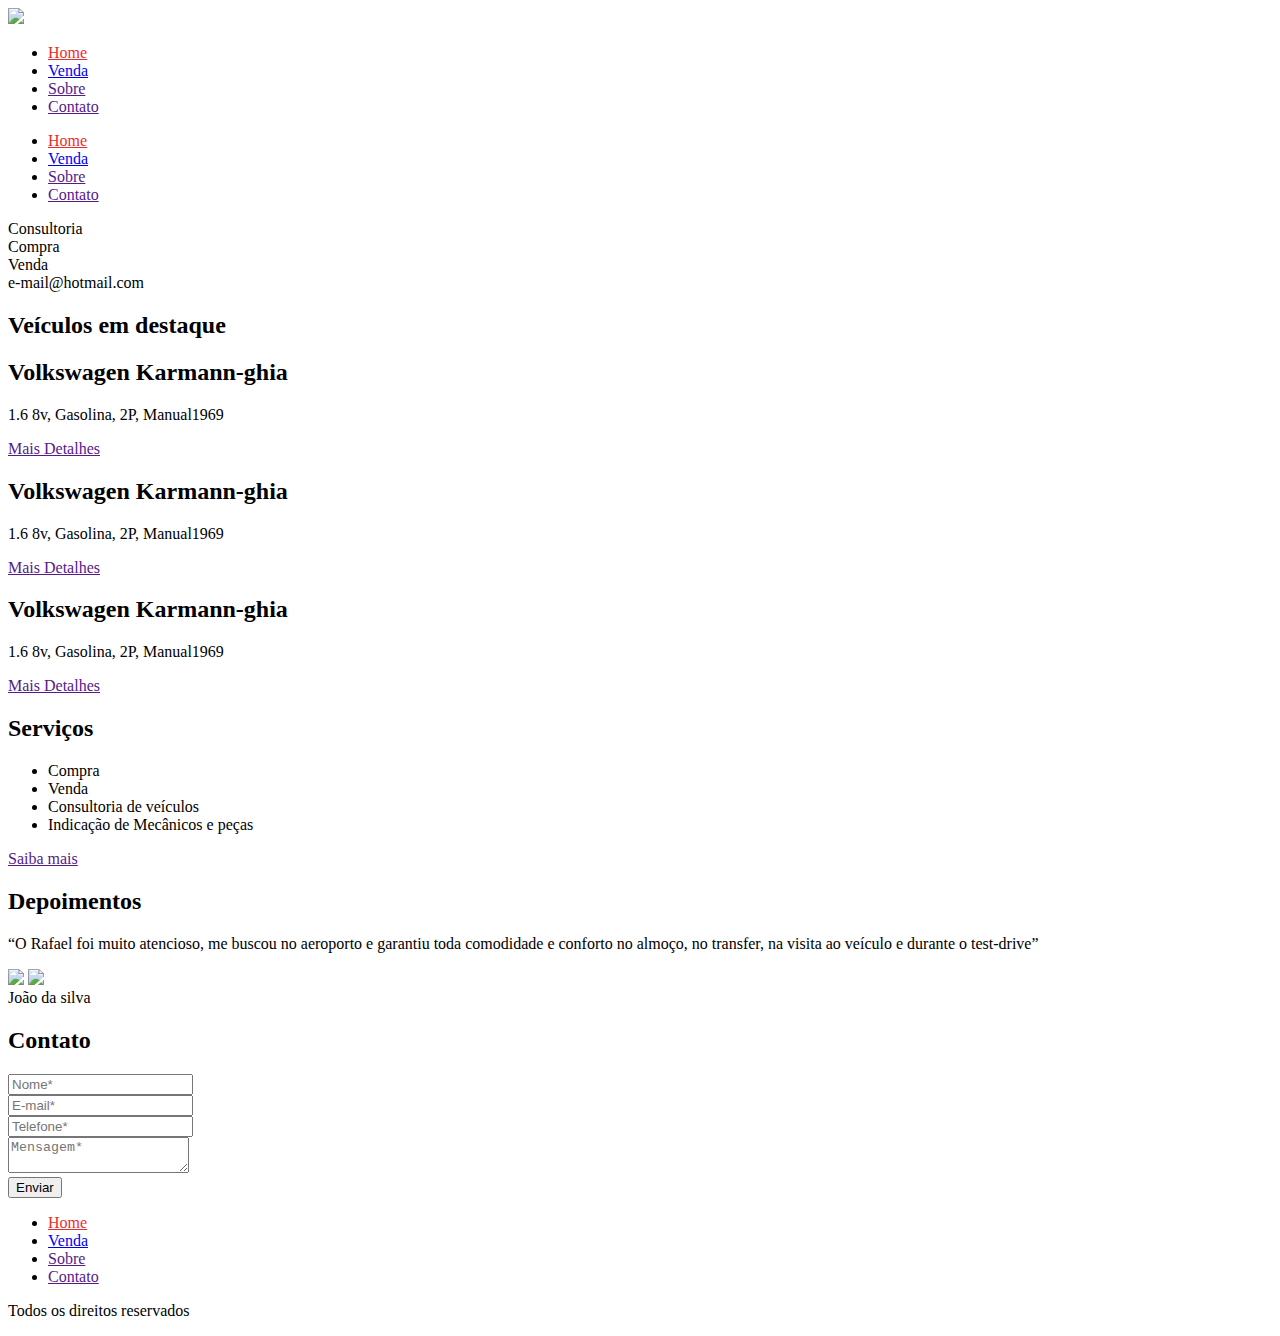
==== index.html @ 887b0c9b "Add files via upload" ====
<!DOCTYPE html>
<html>
<head>
	<title>Projeto 05</title>
	<link href="https://fonts.googleapis.com/css?family=Oswald" rel="stylesheet">
	<link href="css/style.css" rel="stylesheet">
	<meta charset="utf-8" />
	<meta name="viewport" content="width=device-width,initial-scale=1.0,maximum-scale=1.0">
</head>
<body>

<header>

	<div class="container">
	<div class="logo">
		<img src="imagens/logo.jpg" />
	</div><!--logo-->

	<nav class="desktop">
		<ul>
			<li><a style="color:#EB2D2D;" href="">Home</a></li>
			<li><a href="venda.html">Venda</a></li>
			<li><a href="">Sobre</a></li>
			<li><a href="">Contato</a></li>
		</ul>
	</nav><!--desktop-->

	<nav class="mobile">
		<ul>
			<li><a style="color:#EB2D2D;" href="">Home</a></li>
			<li><a href="venda.html">Venda</a></li>
			<li><a href="">Sobre</a></li>
			<li><a href="">Contato</a></li>
		</ul>
	</nav><!--mobile-->

	<div class="clear"></div>
	</div><!--container-->
</header>

<section class="banner">
	<div class="container">
	<div class="text-banner">
		<div class="text-banner-single">Consultoria</div>
		<div class="text-banner-single">Compra</div>
		<div class="text-banner-single">Venda</div>
		<div class="text-banner-single">e-mail@hotmail.com</div>
	</div><!--text-banner-->
	</div><!--container-->
</section><!--banner-->

<section class="veiculos-destaque">
	<div class="line-titulo">
		<div class="ln1"></div>
		<h2>Veículos em destaque</h2>
	</div><!--line-titulo-->
	<div class="container">
	<div class="vitrine-destaque">
		<div style="background-image:url('imagens/carro1.jpg');" class="carro-img"></div><!--carro-img-->
		<div class="info-carro">
			<h2>Volkswagen Karmann-ghia</h2>
			<p>1.6 8v, Gasolina, 2P, Manual1969</p>
			<a class="btn1" href="">Mais Detalhes</a>
		</div><!--info-carro-->
	</div><!--vitrine-destaque-->

	<div class="vitrine-destaque">
		<div style="background-image:url('imagens/carro1.jpg');" class="carro-img"></div><!--carro-img-->
		<div class="info-carro">
			<h2>Volkswagen Karmann-ghia</h2>
			<p>1.6 8v, Gasolina, 2P, Manual1969</p>
			<a class="btn1" href="">Mais Detalhes</a>
		</div><!--info-carro-->
	</div><!--vitrine-destaque-->

	<div class="vitrine-destaque">
		<div style="background-image:url('imagens/carro1.jpg');" class="carro-img"></div><!--carro-img-->
		<div class="info-carro">
			<h2>Volkswagen Karmann-ghia</h2>
			<p>1.6 8v, Gasolina, 2P, Manual1969</p>
			<a class="btn1" href="">Mais Detalhes</a>
		</div><!--info-carro-->
	</div><!--vitrine-destaque-->
	<div class="clear"></div>
	</div><!--container-->
</section><!--veiculos-destaque-->

<section class="servicos-descricao">
	<div class="half1">
		<div class="half1-wraper">
		<h2>Serviços</h2>
		<ul>
			<li>Compra</li>
			<li>Venda</li>
			<li>Consultoria de veículos</li>
			<li>Indicação de Mecânicos e peças</li>
		</ul>
		<a class="btn1" href="">Saiba mais</a>
		</div>
	</div><!--half-1-->

	<div class="half2">

		<h2>Depoimentos</h2>
		<div class="depoimento-single">
			<p>“O Rafael foi muito atencioso, me buscou no aeroporto
			e garantiu toda comodidade e conforto no almoço, no transfer, na visita ao veículo e durante o test-drive”</p>
			<div class="navigation">
				<div class="arrows">
					<img src="imagens/arrow-left.png" />
					<img src="imagens/arrow-right.png" />
				</div><!--arrows-->
				<div class="nome-depoimento">João da silva</div>
			</div><!--navigation-->
		</div><!--depoimento-single-->
	</div><!--half2-->

</section><!--servicos-descricao-->

<section class="contato">
	<div class="line-titulo">
		<div class="ln1"></div>
		<h2>Contato</h2>
	</div><!--line-titulo-->

	<form>
		<div class="input-wraper w100">
			<input placeholder="Nome*" type="text" required />
		</div><!--input-wraper-->

		<div class="input-wraper w50">
			<input placeholder="E-mail*" type="text" required />
		</div><!--input-wraper-->

		<div class="input-wraper w50">
			<input placeholder="Telefone*" type="text" required />
		</div><!--input-wraper-->

		<div class="input-wraper w100">
			<textarea placeholder="Mensagem*" required></textarea>
		</div><!--input-wraper-->

		<div class="input-wraper w100">
			<input class="btn1" type="submit" value="Enviar" />
		</div><!--input-wraper-->

		<div class="clear"></div><!--clear-->

	</form>

</section><!--contato-->

<footer>
	<div class="container">
	<nav>
		<ul>
			<li><a style="color:#EB2D2D;" href="">Home</a></li>
			<li><a href="venda.html">Venda</a></li>
			<li><a href="">Sobre</a></li>
			<li><a href="">Contato</a></li>
		</ul>
	</nav>
	<p>Todos os direitos reservados</p>
	<div class="clear"></div>
	</div><!--container-->
</footer>

</body>
</html>
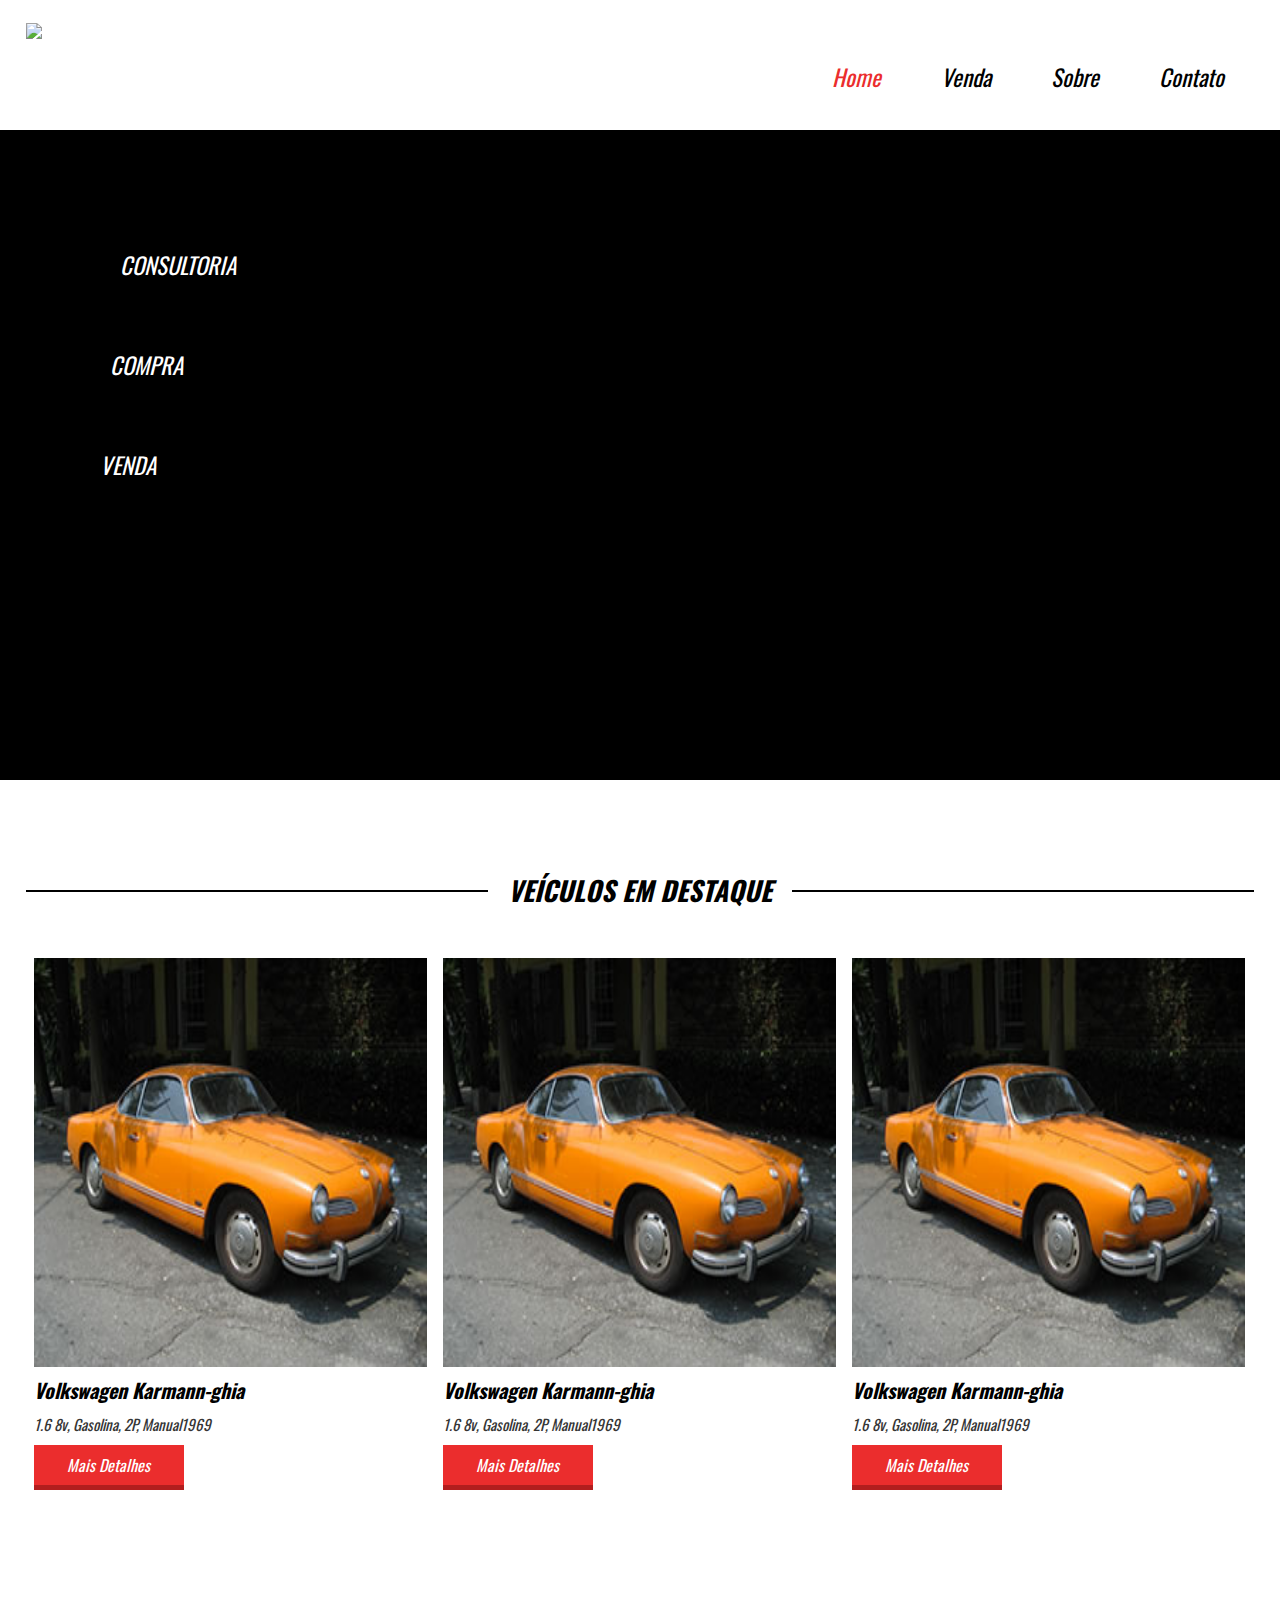
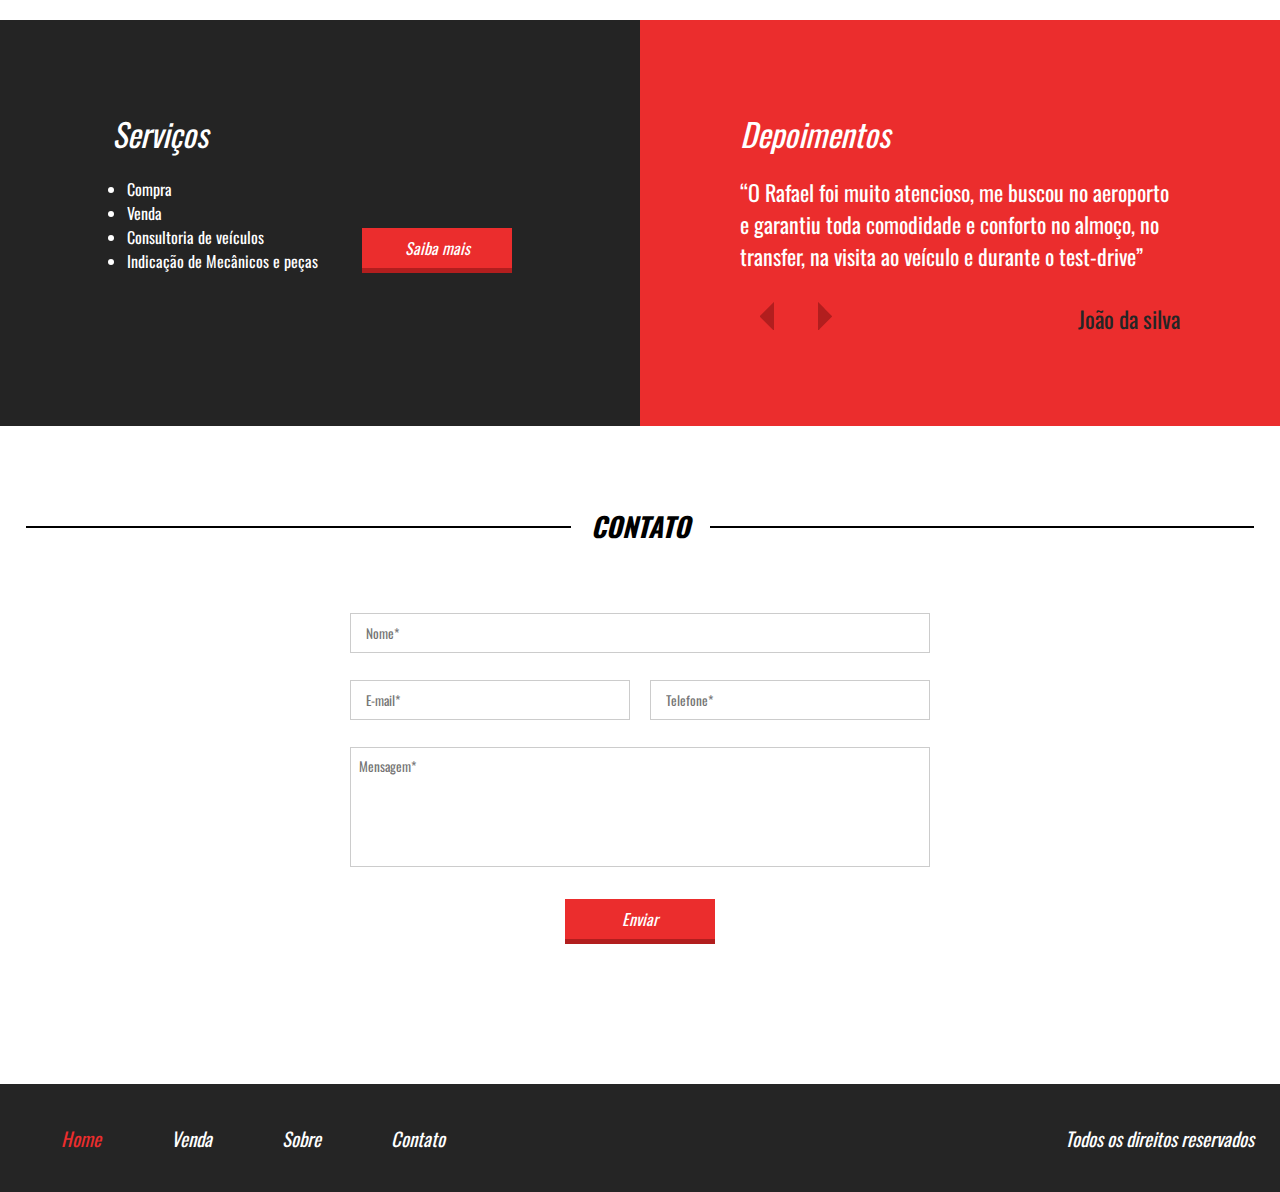
==== commit 98863708: "Update index.html" ====
--- a/index.html
+++ b/index.html
@@ -3,7 +3,7 @@
 <head>
 	<title>Projeto 05</title>
 	<link href="https://fonts.googleapis.com/css?family=Oswald" rel="stylesheet">
-	<link href="css/style.css" rel="stylesheet">
+	<link href="style.css" rel="stylesheet">
 	<meta charset="utf-8" />
 	<meta name="viewport" content="width=device-width,initial-scale=1.0,maximum-scale=1.0">
 </head>
@@ -56,7 +56,7 @@
 	</div><!--line-titulo-->
 	<div class="container">
 	<div class="vitrine-destaque">
-		<div style="background-image:url('imagens/carro1.jpg');" class="carro-img"></div><!--carro-img-->
+		<div style="background-image:url('carro1.jpg');" class="carro-img"></div><!--carro-img-->
 		<div class="info-carro">
 			<h2>Volkswagen Karmann-ghia</h2>
 			<p>1.6 8v, Gasolina, 2P, Manual1969</p>
@@ -65,7 +65,7 @@
 	</div><!--vitrine-destaque-->
 
 	<div class="vitrine-destaque">
-		<div style="background-image:url('imagens/carro1.jpg');" class="carro-img"></div><!--carro-img-->
+		<div style="background-image:url('carro1.jpg');" class="carro-img"></div><!--carro-img-->
 		<div class="info-carro">
 			<h2>Volkswagen Karmann-ghia</h2>
 			<p>1.6 8v, Gasolina, 2P, Manual1969</p>
@@ -74,7 +74,7 @@
 	</div><!--vitrine-destaque-->
 
 	<div class="vitrine-destaque">
-		<div style="background-image:url('imagens/carro1.jpg');" class="carro-img"></div><!--carro-img-->
+		<div style="background-image:url('carro1.jpg');" class="carro-img"></div><!--carro-img-->
 		<div class="info-carro">
 			<h2>Volkswagen Karmann-ghia</h2>
 			<p>1.6 8v, Gasolina, 2P, Manual1969</p>
@@ -107,8 +107,8 @@
 			e garantiu toda comodidade e conforto no almoço, no transfer, na visita ao veículo e durante o test-drive”</p>
 			<div class="navigation">
 				<div class="arrows">
-					<img src="imagens/arrow-left.png" />
-					<img src="imagens/arrow-right.png" />
+					<img src="arrow-left.png" />
+					<img src="arrow-right.png" />
 				</div><!--arrows-->
 				<div class="nome-depoimento">João da silva</div>
 			</div><!--navigation-->
@@ -166,4 +166,4 @@
 </footer>
 
 </body>
-</html>+</html>
--- a/style.css
+++ b/style.css
@@ -0,0 +1,734 @@
+*{
+	margin: 0;
+	padding: 0;
+	box-sizing: border-box;
+	font-family:'Oswald', sans-serif;
+}
+
+html,body{
+	height: 100%;
+}
+
+.container{
+	width: 100%;
+	max-width: 1400px;
+	margin:0 auto;
+}
+
+.clear{
+	clear: both;
+}
+
+header{
+	padding:20px 2% 35px 2%;
+	height: 130px;
+}
+
+header div.logo{
+	float: left;
+}
+
+header nav.desktop{
+	float: right;
+	position: relative;
+	top:40px;
+}
+
+nav.mobile{
+	margin-top:40px;
+	float: right;
+	width: 32px;
+	height: 32px;
+	background-size: 100% 100%;
+	cursor: pointer;
+	background-image: url('../imagens/icon_menu.png');
+	display: none;
+}
+
+nav.mobile ul{
+	display: none;
+	width: 100%;
+	left: 0;
+	top: 95px;
+	border-bottom:4px solid #EB2D2D;
+	z-index: 999;
+	position: absolute;
+	text-align: center;
+	background-color: white;
+}
+
+nav.mobile li{
+	font-size: 23px;
+	padding:20px 0px;
+	font-style: italic;
+}
+
+nav.mobile li a{
+	color: black;
+	text-decoration: none;
+}
+
+header nav.desktop ul{
+	list-style-type: none;
+}
+
+header nav.desktop ul li{
+	float: left;
+	font-size: 23px;
+	padding:0 30px;
+	font-style: italic;
+}
+
+header nav.desktop a{
+    color: black;
+    text-decoration: none;
+}
+
+section.banner{
+	overflow:hidden;
+	width: 100%;
+	height: 650px;
+	background-color: black;
+	background-image: url('../imagens/bg.jpg');
+	background-size: contain;
+	background-position: right bottom;
+	background-repeat: no-repeat;
+}
+
+.text-banner{
+	padding:70px;
+}
+
+.text-banner-single{
+	width: 314px;
+	font-style: italic;
+	margin-top:30px;
+	height: 70px;
+	line-height: 70px;
+	padding-left: 50px;
+	text-transform: uppercase;
+	color: white;
+	font-size: 23px;
+	background-image: url('../imagens/box-text.png');
+	background-size: 100% 100%;
+	background-repeat: no-repeat;
+}
+
+.text-banner .text-banner-single:nth-of-type(2){
+	width: 200px;
+	height: 70px;
+	line-height: 70px;
+	position: relative;
+	left: -10px;
+}
+
+.text-banner .text-banner-single:nth-of-type(3){
+	width: 170px;
+	height: 70px;
+	line-height: 70px;
+	position: relative;
+	left: -20px;
+}
+
+.text-banner .text-banner-single:nth-of-type(4){
+	width: 320px;
+	font-size: 21px;
+	color: black;
+	position: relative;
+	left: -30px;
+	line-height: 70px;
+	background-image: url('../imagens/box-white-text.png');
+}
+
+section.veiculos-destaque{
+	padding:90px 2%;
+}
+
+section.veiculos-destaque .container{
+	/*Vamos deixar o padrão que é 1400px*/
+	/*max-width: 1000px;*/
+	padding:40px 0;
+}
+
+
+.line-titulo{
+	/*Trocamos por 1400 para seguir com o mesmo tamanho do nosso contexto padrão da classe container!*/
+	max-width: 1400px;
+	margin:0 auto;
+	position: relative;
+	text-align: center;
+}
+
+.ln1{
+	position: absolute;
+	height: 2px;
+	width: 100%;
+	top:20px;
+	background:black;
+}
+
+
+.line-titulo h2{
+	position: relative;
+	background: white;
+	display: inline-block;
+	text-align: center;
+	font-size: 27px;
+	padding:0 20px;
+	font-style: italic;
+	text-transform: uppercase;
+}
+
+.vitrine-destaque{
+	float: left;
+	width: 33.3%;
+	text-align: left;
+	
+}
+
+.vitrine-destaque .carro-img{
+	width: 100%;
+	padding-top: 100%;
+	border:8px solid white;
+	background-size: 100% 100%;
+}
+
+.vitrine-destaque h2{
+	padding-left: 8px;
+	color: black;
+	font-style: italic;
+	font-size: 20px;
+}
+
+.vitrine-destaque p{
+	padding-top: 8px;
+	padding-left: 8px;
+	color: #353535;
+	font-size: 15px;
+	font-style: italic;
+}
+
+
+.btn1{
+	text-align: center;
+	display: block;
+	line-height: 40px;
+	background-color:#EB2D2D;
+	text-decoration: none;
+	border-bottom: 5px solid #B21E1E;
+	color: white;
+	font-size: 16px;
+	font-style: italic;
+	width: 150px;
+}
+
+.vitrine-destaque a{
+	margin-left: 8px;
+	margin-top:10px;
+
+}
+
+
+.servicos-descricao{
+	display: flex;
+}
+
+.half1{
+	width: 50%;
+	text-align: right;
+	padding:90px 0;
+	background: #242424;
+	color: white;
+}
+
+.half1-wraper{
+	padding-right: 20%;
+	text-align: left;
+	display: inline-block;
+}
+
+.half1-wraper h2{
+	font-weight: normal;
+	font-style: italic;
+	font-size: 32px;
+}
+
+.half1-wraper ul{
+	display: inline-block;
+	margin-top:20px;
+}
+
+.half1-wraper li{
+	margin-left: 15px;
+}
+
+.half1-wraper a{
+	margin-left: 40px;
+	display: inline-block;
+	vertical-align: bottom;
+}
+
+.half2{
+	width: 50%;
+	padding:90px 100px;
+	background:#EB2D2D;
+	color: white;
+}
+
+.half2 h2{
+	font-weight: normal;
+	font-style: italic;
+	font-size: 32px;
+}
+
+.half2 .depoimento-single{
+	margin-top:19px;
+}
+
+.depoimento-single p{
+	font-size: 22px;
+}
+
+.navigation{
+	float: left;
+	width: 100%;
+	max-width: 700px;
+	margin-top:30px;
+}
+
+.arrows{
+	float: left;
+}
+
+.navigation img{
+	cursor: pointer;
+	margin:0 20px;
+}
+
+.nome-depoimento{
+	float: right;
+	color: #252525;
+	font-size: 23px;
+}
+
+
+section.contato{
+	padding:80px 2%;
+}
+
+section.contato form{
+	max-width: 600px;
+	margin:50px auto;
+}
+
+section.contato .input-wraper{
+	float: left;
+	padding:10px;
+	margin-top:7px;
+}
+
+section.contato input[type=text]{
+	width: 100%;
+	border: 1px solid #ccc;
+	height: 40px;
+	line-height: 40px;
+	padding-left: 15px;
+}
+
+section.contato textarea{
+	width: 100%;
+	border:1px solid #ccc;
+	height: 120px;
+	padding:8px;
+	resize: none;
+}
+
+section.contato form .input-wraper:nth-of-type(5){
+	text-align: center;
+}
+
+section.contato input[type=submit]{
+	border-right: 0;
+	border-left: 0;
+	border-top: 0;
+	cursor: pointer;
+	display: inline-block;
+}
+
+.w100{
+	width: 100%;
+}
+
+.w50{
+	width: 50%;
+}
+
+footer{
+	padding:40px 2%;
+	background: #252525;
+}
+
+footer nav{
+	float: left;
+}
+
+footer nav ul{
+	list-style-type: none;
+}
+
+footer nav ul li{
+	float: left;
+	font-style: italic;
+	padding:0 35px;
+	font-size: 19px;
+}
+
+footer nav ul a{
+	color: white;
+	text-decoration: none;
+}
+
+footer p{
+	float: right;
+	color: white;
+	font-size: 19px;
+	font-style: italic;
+}
+
+
+section.venda{
+	padding:90px 2%;
+	min-height: 90%;
+}
+
+.content-venda{
+	margin-top:40px;
+}
+
+.sidebar{
+	float: left;
+	width: 30%;
+}
+
+.search1{
+	width:90%;
+}
+
+.search1 h2{
+	font-size: 24px;
+	color: black;
+	font-weight: normal;
+}
+
+.search1 .barra-preco{
+	width: 100%;
+	height: 20px;
+	background: white;
+	border:1px solid #ccc;
+	margin-top:8px;
+	border-radius: 20px;
+	position: relative;
+}
+
+.barra-preco-fill{
+	position: absolute;
+	left: 0;
+	top: 0;
+	width: 30%;
+	height: 20px;
+	border-radius: 20px;
+	background:linear-gradient(to bottom,rgb(255,255,255),rgb(200,200,200));
+}
+
+.pointer-barra{
+	width: 26px;
+	height: 26px;
+	position: absolute;
+	left: calc(30% - 13px);
+	top: -3px;
+	cursor: pointer;
+	border-radius: 8px;
+	background:linear-gradient(to bottom,rgb(255,255,255),rgb(180,180,180));
+	border:1px solid  #777;
+}
+
+.valor-pesquisa{
+	margin-top:8px;
+}
+
+.valor-pesquisa p{
+	color: black;
+	font-size: 15px;
+}
+
+.valor-pesquisa p:nth-of-type(1){
+	float: left;
+}
+
+.valor-pesquisa p:nth-of-type(2){
+	float: right;
+}
+
+.search2{
+	margin-top:40px;
+}
+
+.search2 h2{
+	font-size: 24px;
+	color: black;
+	font-weight: normal;
+}
+
+.form-venda-wraper{
+	margin-top:10px;
+}
+
+.form-venda-wraper input[type=checkbox]{
+	display: none;
+}
+
+.form-venda-wraper label{
+	width: 20px;
+	height: 20px;
+	display: inline-block;
+	border:1px solid #ccc;
+	border-radius: 3px;
+	vertical-align: top;
+	cursor: pointer;
+	position: relative;
+}
+
+
+.circle{
+	width: 8px;
+	height: 8px;
+	display: none;
+	border-radius: 4px;
+	background: black;
+	position: absolute;
+	left: 6px;
+	top: 6px;
+}
+
+
+.form-venda-wraper input[type=checkbox]:checked + label > .circle{
+	display: block;
+}
+
+.form-venda-wraper span{
+	padding:0 10px;
+	display: inline-block;
+	vertical-align: top;
+}
+
+
+.vitrine-venda{
+	float: left;
+	width: 70%;
+}
+
+.vitrine-venda .vitrine-destaque{
+	margin-top:20px;
+}
+
+section.venda-single{
+	padding:0 2%;
+}
+
+section.venda-single .container{
+	padding:40px 0;
+	max-width: 1000px;
+}
+
+.info-veiculo{
+	float: left;
+	width: 60%;
+}
+
+.foto-destaque{
+	width: 100%;
+	padding-top:70%;
+	background-position: center;
+	background-size: contain;
+	background-repeat: no-repeat;
+}
+
+
+.descricao-veiculo{
+	float: left;
+	width: 40%;
+	padding:20px;
+}
+
+.descricao-veiculo p{
+	margin-top:25px;
+	max-width: 360px;
+}
+
+.descricao-veiculo a{
+	margin-top:25px;
+}
+
+.nav-galeria{
+	width: 100%;
+	padding:15px;
+	overflow: hidden;
+	margin-top:15px;
+}
+
+.nav-galeria-wraper{
+	width: 200%;
+}
+
+.mini-img{
+	float: left;
+	border:7px solid white;
+	background-position: center;
+	background-size: cover;
+	padding-top:calc(33.3% * (100 / 200) * 0.6);
+	width:calc(33.3% * (100 / 200));
+}
+
+
+@media screen and (max-width: 1100px){
+
+	.half1{
+		text-align: center;
+	}
+
+	.half1-wraper{
+		text-align: left;
+		padding-right: 0;
+	}
+
+	.half1-wraper a{
+		display: block;
+		margin-left: 0;
+		margin-top:15px;
+	}
+}
+
+@media screen and (max-width: 900px){
+
+
+	.nome-depoimento{
+	float: left;
+	width: 100%;
+	margin:20px 20px;
+	}
+}
+
+@media screen and (max-width: 768px){
+
+	footer nav{
+		display: none;
+	}
+
+	footer{
+		text-align: center;
+	}
+
+	footer p{
+		float: none;
+	}
+
+	.w50{
+		width: 100%;
+	}
+
+	.nome-depoimento{
+	float: right;
+	width: auto;
+	margin:0px 0px;
+	}
+
+	section.servicos-descricao{
+		flex-direction: column;
+	}
+
+
+	.half1,.half2{
+		padding:80px 4%;
+		width: 100%;
+	}
+
+	section.banner{
+		background-size: cover;
+		background-position: 100px center;
+		height: 80vh;
+	}
+
+	nav.desktop
+	{
+		display: none;
+	}
+
+	nav.mobile{
+		display: block;
+	}
+
+	.sidebar{
+		width: 100%;
+		text-align: center;
+	}
+
+	.search1{
+		display: inline-block;
+	}
+
+	.search2{
+		text-align: left;
+		display: inline-block;
+	}
+
+	.vitrine-venda{
+		text-align: center;
+		width: 100%;
+	}
+}
+
+
+
+@media screen and (max-width: 580px){
+.text-banner{
+	padding:30px;
+}
+
+.text-banner-single{
+	width: 240px;
+	font-size: 18px;
+}
+
+.text-banner .text-banner-single:nth-of-type(4){
+	width: 270px;
+}
+
+section.veiculos-destaque .line-titulo h2{
+	font-size: 23px;
+}
+
+section.veiculos-destaque .container{
+	max-width: 1000px;
+	padding:40px 0;
+	text-align: center;
+}
+
+.vitrine-destaque{
+	display: inline-block;
+	float: none;
+	width: 80%;
+	text-align: center;
+	margin-top:20px;
+}
+
+.vitrine-destaque a{
+	display: inline-block;
+}
+
+}
+
+@media screen and (max-width: 480px){
+	.vitrine-destaque{
+		width: 100%;
+	}
+}